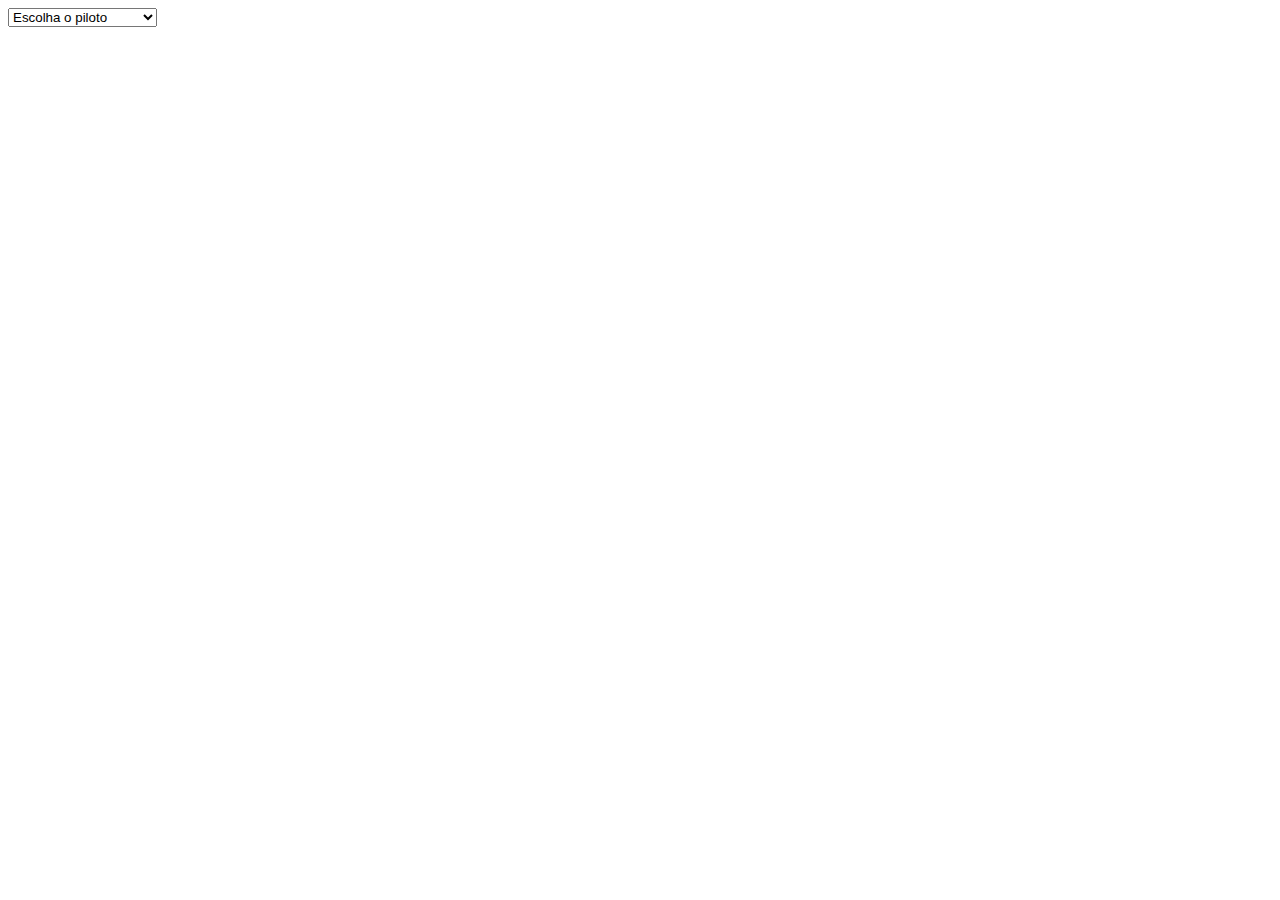
==== index-Tabela1.html @ 916753e7 "Atualização arquivos" ====
<!DOCTYPE html>
<html lang="pt-br">

<head>
    <meta charset="UTF-8">
    <meta name="viewport" content="width=device-width, initial-scale=1.0">
    <title>Document</title>
    <style>
        td {
            padding-right: 10px;
        }
    </style>
</head>

<body>

    <header>

    </header>

    <main>
        <select id="sltPiloto">
            <option value="" disabled selected>Escolha o piloto</option>
            <option value="John Smith">John Smith</option>
            <option value="Lucas Silva">Lucas Silva</option>
            <option value="Liam Jones">Liam Jones</option>
            <option value="Noah Brown">Noah Brown</option>
            <option value="William Davis">William Davis</option>
            <option value="James Taylor">James Taylor</option>
            <option value="Benjamin Wilson">Benjamin Wilson</option>
            <option value="Henry Thomas">Henry Thomas</option>
            <option value="Daniel Johnson">Daniel Johnson</option>
            <option value="Michael Anderson">Michael Anderson</option>
            <option value="Alexander Thompson">Alexander Thompson</option>
            <option value="David Garcia">David Garcia</option>
            <option value="Joseph Martin">Joseph Martin</option>
            <option value="Matthew Rodrigues">Matthew Rodrigues</option>
            <option value="Andrew Robinson">Andrew Robinson</option>
            <option value="Ryan Martinez">Ryan Martinez</option>
        </select>

        <div id="outTabelaPilotos"></div>
    </main>

    <footer>

    </footer>
    <script src="script.js"></script>
</body>

</html>
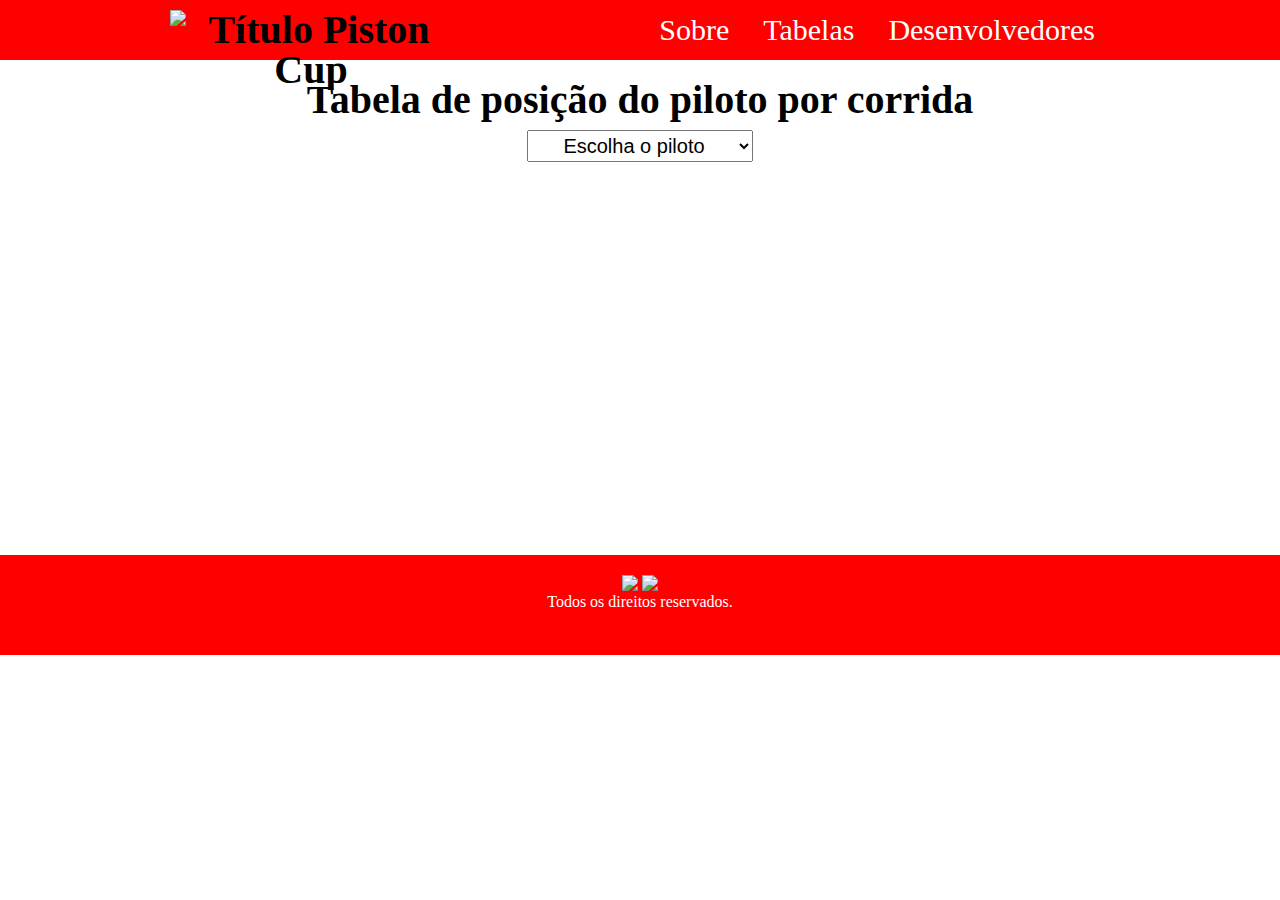
==== commit d7dcfaa1: "Atualizações de tabelas de css, cabeçalhos e rodapé" ====
--- a/index-Tabela1.html
+++ b/index-Tabela1.html
@@ -1,51 +1,88 @@
-<!DOCTYPE html>
-<html lang="pt-br">
-
-<head>
-    <meta charset="UTF-8">
-    <meta name="viewport" content="width=device-width, initial-scale=1.0">
-    <title>Document</title>
-    <style>
-        td {
-            padding-right: 10px;
-        }
-    </style>
-</head>
-
-<body>
-
-    <header>
-
-    </header>
-
-    <main>
-        <select id="sltPiloto">
-            <option value="" disabled selected>Escolha o piloto</option>
-            <option value="John Smith">John Smith</option>
-            <option value="Lucas Silva">Lucas Silva</option>
-            <option value="Liam Jones">Liam Jones</option>
-            <option value="Noah Brown">Noah Brown</option>
-            <option value="William Davis">William Davis</option>
-            <option value="James Taylor">James Taylor</option>
-            <option value="Benjamin Wilson">Benjamin Wilson</option>
-            <option value="Henry Thomas">Henry Thomas</option>
-            <option value="Daniel Johnson">Daniel Johnson</option>
-            <option value="Michael Anderson">Michael Anderson</option>
-            <option value="Alexander Thompson">Alexander Thompson</option>
-            <option value="David Garcia">David Garcia</option>
-            <option value="Joseph Martin">Joseph Martin</option>
-            <option value="Matthew Rodrigues">Matthew Rodrigues</option>
-            <option value="Andrew Robinson">Andrew Robinson</option>
-            <option value="Ryan Martinez">Ryan Martinez</option>
-        </select>
-
-        <div id="outTabelaPilotos"></div>
-    </main>
-
-    <footer>
-
-    </footer>
-    <script src="script.js"></script>
-</body>
-
+<!DOCTYPE html>
+<html lang="pt-br">
+
+<head>
+    <meta charset="UTF-8">
+    <meta name="viewport" content="width=device-width, initial-scale=1.0">
+
+    <link rel="stylesheet" href="stylesheet/reset.css">
+    <link rel="stylesheet" href="stylesheet/style-geral.css">
+    <link rel="stylesheet" href="stylesheet/style-tabelas.css">
+    <title>Posição do piloto por corrida</title>
+</head>
+
+<body>
+
+    <header>
+        <div class="cabecalho">
+
+            <h1 class="imgCabecalho">
+                <img src="Imagens/imagens-geral/Piston Cup.png" alt="Título Piston Cup">
+            </h1>
+
+            <nav>
+                <ul>
+                    <li>
+                        <a href="./index.html">Sobre</a>
+                    </li>
+
+                    <li class="dropdown">
+                        <a> Tabelas </a>
+                        <div class="dropdown-menu">
+                            <a href="./index-Tabela1.html"> Posição Piloto </a>
+                            <a href="./index-tabela2.html"> Chegada/Pts </a>
+                            <a href="./index-Tabela3.html"> Pts Piloto</a>
+                            <a href="./index-tabela4.html"> Pts Equipe</a>
+                        </div>
+                    </li>
+
+                    <li>
+                        <a href="">Desenvolvedores</a>
+                    </li>
+
+                </ul>
+            </nav>
+        </div>
+    </header>
+
+    <main>
+        <section>
+            <h1>Tabela de posição do piloto por corrida</h1>
+            <select id="sltPiloto">
+                <option value="" disabled selected>Escolha o piloto</option>
+                <option value="John Smith">John Smith</option>
+                <option value="Lucas Silva">Lucas Silva</option>
+                <option value="Liam Jones">Liam Jones</option>
+                <option value="Noah Brown">Noah Brown</option>
+                <option value="William Davis">William Davis</option>
+                <option value="James Taylor">James Taylor</option>
+                <option value="Benjamin Wilson">Benjamin Wilson</option>
+                <option value="Henry Thomas">Henry Thomas</option>
+                <option value="Daniel Johnson">Daniel Johnson</option>
+                <option value="Michael Anderson">Michael Anderson</option>
+                <option value="Alexander Thompson">Alexander Thompson</option>
+                <option value="David Garcia">David Garcia</option>
+                <option value="Joseph Martin">Joseph Martin</option>
+                <option value="Matthew Rodrigues">Matthew Rodrigues</option>
+                <option value="Andrew Robinson">Andrew Robinson</option>
+                <option value="Ryan Martinez">Ryan Martinez</option>
+            </select>
+        </section>
+
+        <section id="outTabelaPilotos"></section>
+        <section id="outImagem"></section>
+    </main>
+
+    <footer>
+        <div class="rodape">
+            <img src="Imagens/imagens-geral/Piston Cup.png">
+            <img src="Imagens/imagens-geral/©.png">
+
+            <p class="texto-copyright">Todos os direitos reservados.</p>
+        </div>    
+    </footer>
+    <script src="./Script/vetores.js"></script>
+    <script src="./Script/script-tabela1.js"></script>
+</body>
+
 </html>--- a/stylesheet/style-geral.css
+++ b/stylesheet/style-geral.css
@@ -0,0 +1,83 @@
+/* @font-face {
+    font-family: magneto;
+    src: url(magneto-bold.ttf);
+} */
+
+main{
+    min-height:450px;
+}
+
+/* Cabeçalho */
+.cabecalho{
+    width: 940px;
+    margin: 0 auto;
+}
+
+.imgCabecalho{
+    display: inline-block;
+    width: 30%;
+    margin-top: 10px;
+}
+
+header{
+    height: 60px;
+    background-color: red;
+    font-family: Georgia, 'Times New Roman', Times, serif;
+}
+
+nav{
+    float: right;
+}
+
+nav li{
+    display: inline-block;
+}
+
+nav li a{
+    color: white;
+    text-decoration: none;
+    padding: 15px;
+    display: inline-block;
+    font-size: 30px;
+}
+
+nav li a:hover{
+    background-color:  rgb(139, 22, 22);
+}
+
+.dropdown-menu{
+    position: absolute;
+    box-shadow: 0 0 2px black ;
+    display: none;
+    background-color: rgb(204, 26, 26);
+    border-radius: 10px;
+}
+
+.dropdown-menu a{
+    display: block;
+}
+
+.dropdown:hover .dropdown-menu{
+    display: block;
+}
+
+/* Rodapé */
+
+footer{
+    background-color: red;
+    color:white;
+    height: 100px;
+    margin-top: 25px;
+}
+
+.rodape{
+    position: relative;
+    width: 0 auto;
+    margin: 10px 50px 20px;
+    text-align: center;
+    top: 20px;
+}
+
+.texto-copyright{
+    text-align: center;
+}--- a/stylesheet/style-tabelas.css
+++ b/stylesheet/style-tabelas.css
@@ -0,0 +1,62 @@
+section{
+    width: 940px;
+    margin: 20px auto;
+}
+
+h1{
+    text-align: center;
+    font-weight: bold;
+    font-size: 40px;
+}
+
+/* Formatação do seletor */
+select{
+    margin: 10px 38%;
+    width: 24%;
+    font-size: 20px;
+    padding: 3px;
+    text-align: center;
+    box-sizing: border-box;
+}
+
+option{
+    text-align: center;
+}
+
+/* Formatação da tabela e imagens */
+
+table{
+    margin: 0 auto;
+}
+
+th, td{
+    width: 130px;
+    height: 35px;
+    padding: 3px;
+    text-align: center;
+    vertical-align: middle;
+    font-size: 20px;
+    border: 1px black solid;
+}
+
+th{
+    font-weight: bold;
+}
+
+thead{
+    background-color: grey;
+}
+
+tbody tr:nth-child(2n){
+    background-color: darkgray;
+}
+
+#outImagem img{
+    width: 20%;
+    margin: 0 40%; 
+}
+
+.celulaEscondida{
+    border: 0px;
+    background-color: white;
+}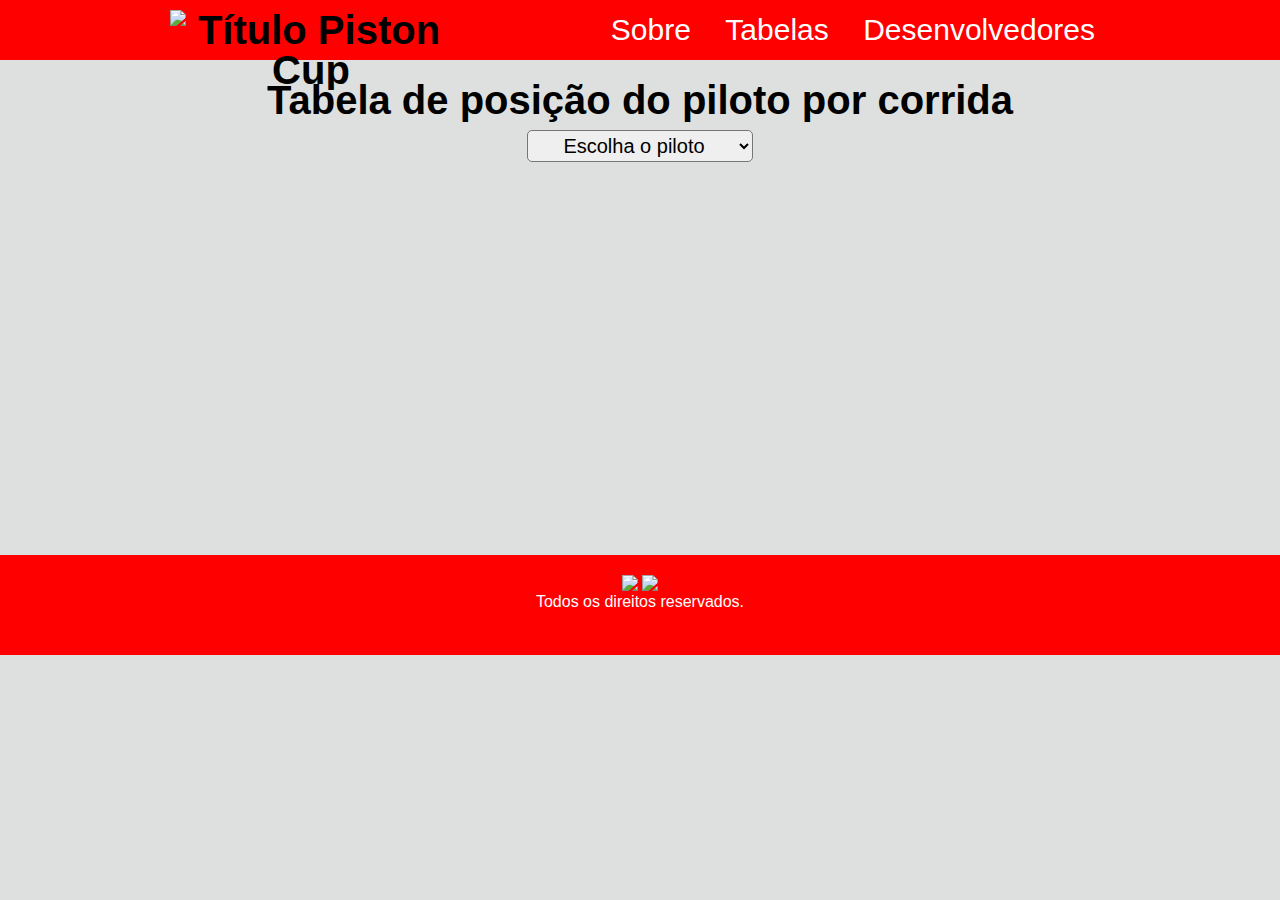
==== commit 5f540336: "Inserção de cabeçalhos, nenhum código foi alterado" ====
--- a/index-Tabela1.html
+++ b/index-Tabela1.html
@@ -1,3 +1,12 @@
+<!--
+    Trabalho Interdisciplinar
+
+    Nomes: Heitor, Êndrio, Fernanda, Matheus e Schraiber
+    Turma: 1° Período TSI
+    Versão: 1.0
+    Tema: Criação de um sistema usado para registrar e mostrar dados (pontuação e posição) em corridas de automobilismo.
+-->
+
 <!DOCTYPE html>
 <html lang="pt-br">
 
@@ -37,7 +46,7 @@
                     </li>
 
                     <li>
-                        <a href="">Desenvolvedores</a>
+                        <a href="./desenvolvedores.html">Desenvolvedores</a>
                     </li>
 
                 </ul>
--- a/stylesheet/style-geral.css
+++ b/stylesheet/style-geral.css
@@ -1,10 +1,19 @@
+/*
+    Trabalho Interdisciplinar
+
+    Nomes: Heitor, Êndrio, Fernanda, Matheus e Schraiber
+    Turma: 1° Período TSI
+    Versão: 2.0
+    Tema: Folha de estilo geral
+*/
+
 /* @font-face {
     font-family: magneto;
     src: url(magneto-bold.ttf);
 } */
-
-main{
-    min-height:450px;
+body {
+    font-family: 'Helvetica','Abel', sans-serif;
+    background-color: #dee0df;
 }
 
 /* Cabeçalho */
@@ -22,7 +31,6 @@
 header{
     height: 60px;
     background-color: red;
-    font-family: Georgia, 'Times New Roman', Times, serif;
 }
 
 nav{
@@ -59,6 +67,13 @@
 
 .dropdown:hover .dropdown-menu{
     display: block;
+    z-index: 1;
+}
+
+/* Main */
+
+main{
+    min-height: 450px;
 }
 
 /* Rodapé */
--- a/stylesheet/style-tabelas.css
+++ b/stylesheet/style-tabelas.css
@@ -1,8 +1,18 @@
+/*
+    Trabalho Interdisciplinar
+
+    Nomes: Heitor, Êndrio, Fernanda, Matheus e Schraiber
+    Turma: 1° Período TSI
+    Versão: 2.0
+    Tema: Folha de estilo das tabelas
+*/
+
 section{
     width: 940px;
     margin: 20px auto;
 }
 
+/* Formatação do título */
 h1{
     text-align: center;
     font-weight: bold;
@@ -17,6 +27,7 @@
     padding: 3px;
     text-align: center;
     box-sizing: border-box;
+    border-radius: 5px;
 }
 
 option{
@@ -54,9 +65,4 @@
 #outImagem img{
     width: 20%;
     margin: 0 40%; 
-}
-
-.celulaEscondida{
-    border: 0px;
-    background-color: white;
 }